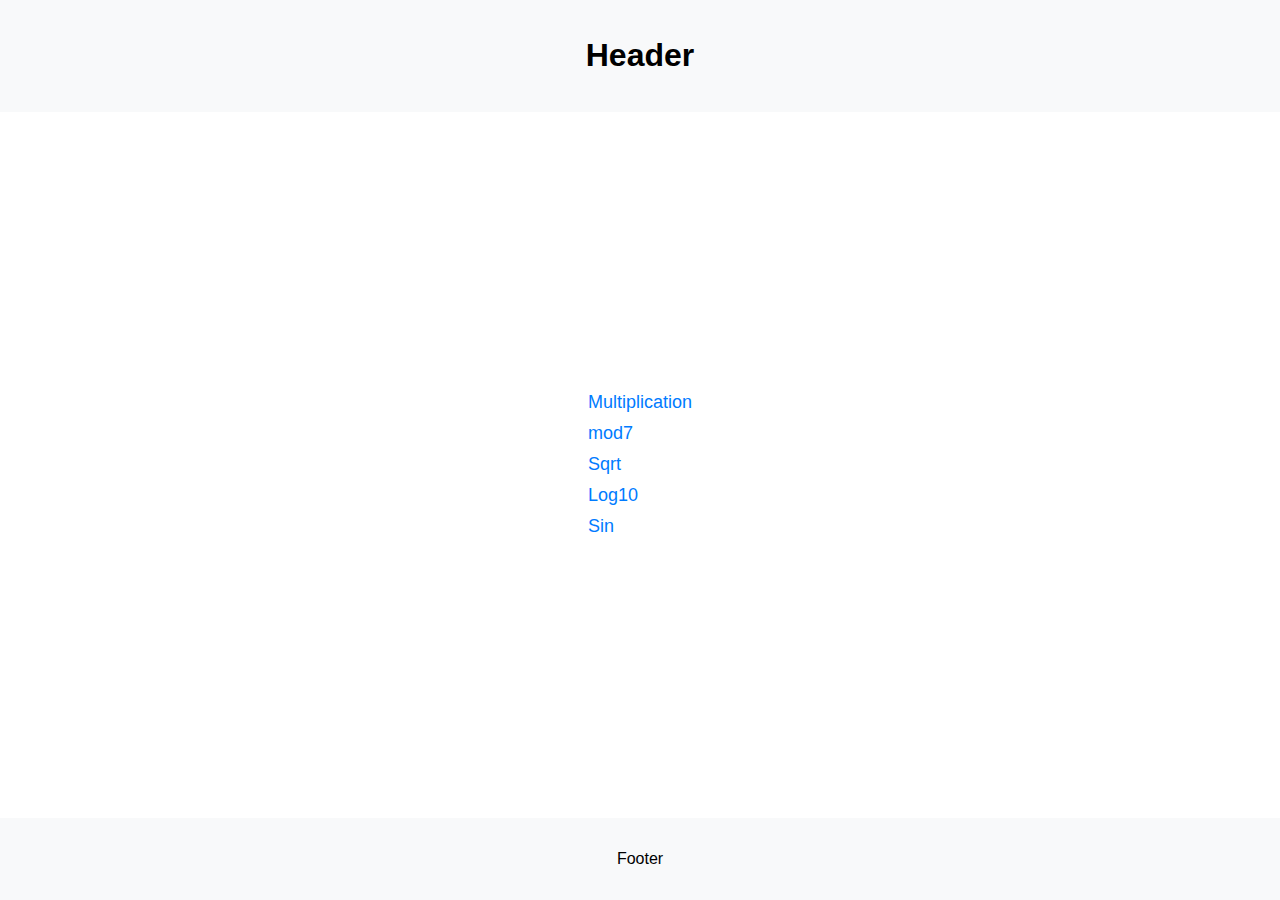
==== index.html @ 04233efc "메인화면 제작 중" ====
<!DOCTYPE html>
<html lang="en">
<head>
    <meta charset="UTF-8">
    <meta name="viewport" content="width=device-width, initial-scale=1.0, viewport-fit=cover, user-scalable=no">
    <meta name="apple-mobile-web-app-capable" content="yes">
    <meta name="apple-mobile-web-app-status-bar-style" content="black-translucent">
    <meta name="mobile-web-app-capable" content="yes">
    <title>Mental Math</title>
    <link rel="manifest" href="app.webmanifest" crossorigin="use-credentials" />

    <style>
        body {
            display: flex;
            flex-direction: column;
            min-height: 100vh;
            margin: 0;
            font-family: Arial, sans-serif;
        }
        header, footer {
            background-color: #f8f9fa;
            padding: 1em;
            text-align: center;
        }
        main {
            flex: 1;
            padding: 1em;
            display: flex;
            justify-content: center;
            align-items: center;
        }
        ul {
            list-style-type: none;
            padding: 0;
        }
        li {
            margin: 10px 0;
        }
        a {
            text-decoration: none;
            color: #007bff;
            font-size: 18px;
        }
    </style>
</head>
<body>
    <header>
        <h1>Header</h1>
    </header>
    <main>
        <ul>
            <li><a href="calc.html">Multiplication</a></li>
            <li><a href="calc.html">mod7</a></li>
            <li><a href="calc.html">Sqrt</a></li>
            <li><a href="calc.html">Log10</a></li>
            <li><a href="calc.html">Sin</a></li>
        </ul>
    </main>
    <footer>
        <p>Footer</p>
    </footer>
</body>
</html>
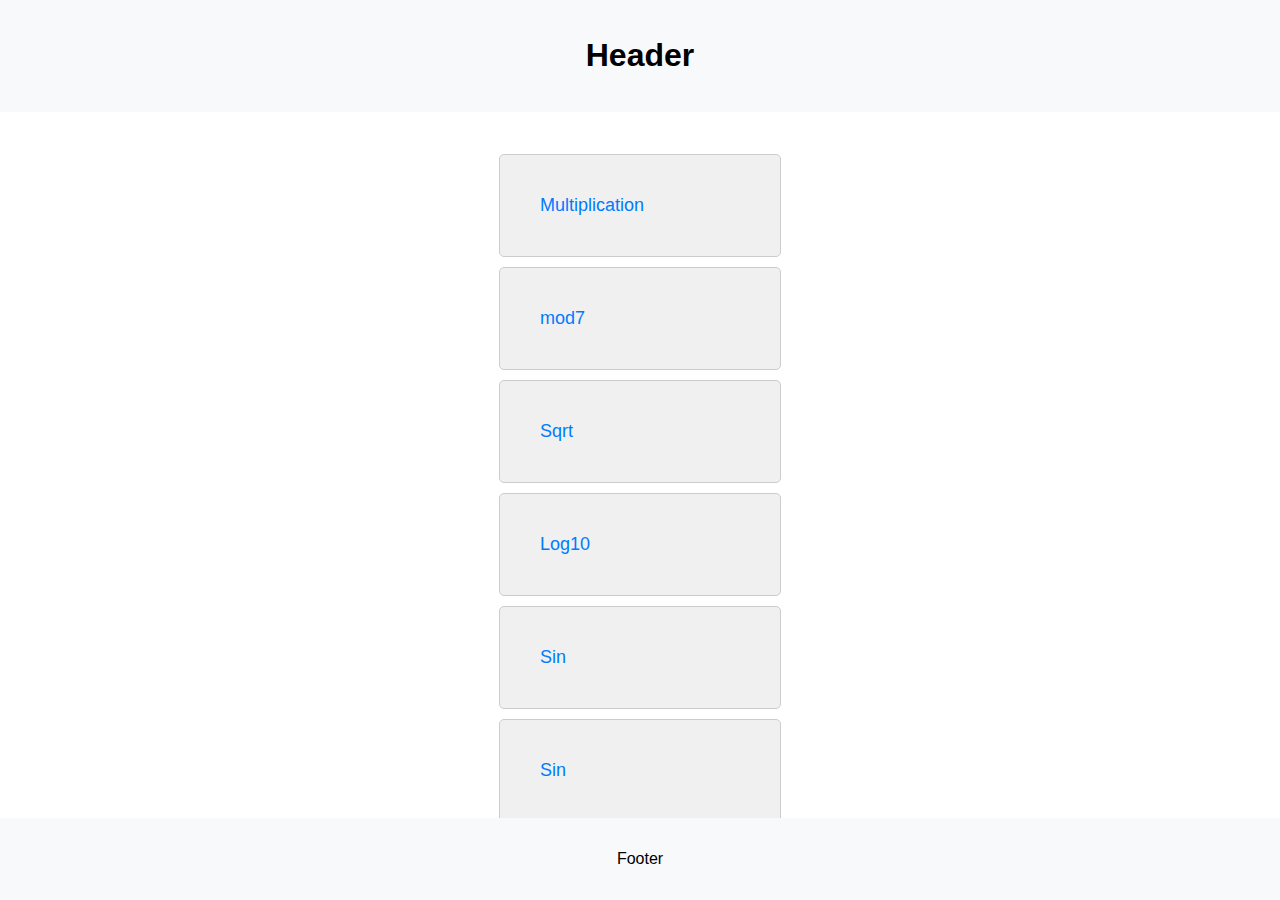
==== commit aa97b2fe: "임시25020104" ====
--- a/index.html
+++ b/index.html
@@ -13,7 +13,7 @@
         body {
             display: flex;
             flex-direction: column;
-            min-height: 100vh;
+            height: 100vh;
             margin: 0;
             font-family: Arial, sans-serif;
         }
@@ -21,20 +21,27 @@
             background-color: #f8f9fa;
             padding: 1em;
             text-align: center;
+            flex-shrink: 0;
         }
         main {
             flex: 1;
             padding: 1em;
+            overflow-y: auto;
             display: flex;
             justify-content: center;
-            align-items: center;
+            align-items: flex-start; /* 변경된 부분 */
         }
         ul {
             list-style-type: none;
             padding: 0;
         }
         li {
+            background-color: #f0f0f0;
+            border: 1px solid #ccc;
             margin: 10px 0;
+            width: 200px;
+            padding: 40px;
+            border-radius: 5px;
         }
         a {
             text-decoration: none;
@@ -49,15 +56,19 @@
     </header>
     <main>
         <ul>
-            <li><a href="calc.html">Multiplication</a></li>
-            <li><a href="calc.html">mod7</a></li>
-            <li><a href="calc.html">Sqrt</a></li>
-            <li><a href="calc.html">Log10</a></li>
-            <li><a href="calc.html">Sin</a></li>
+            <li class="clickable"><a href="calc.html?operation=multiplication">Multiplication</a></li>
+            <li class="clickable"><a href="calc.html">mod7</a></li>
+            <li class="clickable"><a href="calc.html">Sqrt</a></li>
+            <li class="clickable"><a href="calc.html">Log10</a></li>
+            <li class="clickable"><a href="calc.html">Sin</a></li>
+            <li class="clickable"><a href="calc.html">Sin</a></li>
+            <li class="clickable"><a href="calc.html">Sin</a></li>
+            <li class="clickable"><a href="calc.html">Sin</a></li>
         </ul>
     </main>
     <footer>
         <p>Footer</p>
     </footer>
+    <script type="module" src="index.js"></script>
 </body>
 </html>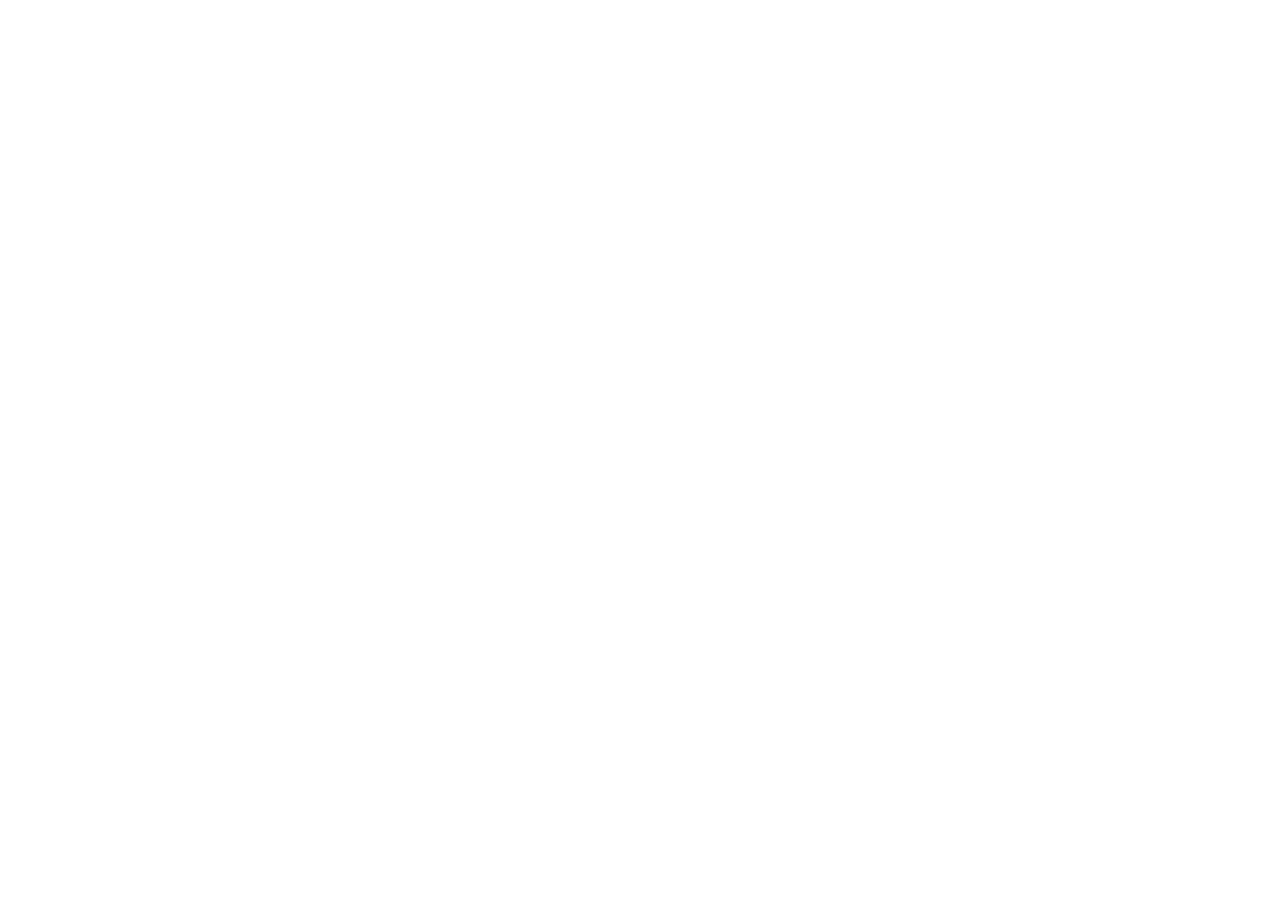
==== commit 86645e5c: "하 꼬이네" ====
--- a/index.html
+++ b/index.html
@@ -1,5 +1,5 @@
 <!DOCTYPE html>
-<html lang="en">
+<html lang="ko">
 <head>
     <meta charset="UTF-8">
     <meta name="viewport" content="width=device-width, initial-scale=1.0, viewport-fit=cover, user-scalable=no">
@@ -7,68 +7,10 @@
     <meta name="apple-mobile-web-app-status-bar-style" content="black-translucent">
     <meta name="mobile-web-app-capable" content="yes">
     <title>Mental Math</title>
-    <link rel="manifest" href="app.webmanifest" crossorigin="use-credentials" />
-
-    <style>
-        body {
-            display: flex;
-            flex-direction: column;
-            height: 100vh;
-            margin: 0;
-            font-family: Arial, sans-serif;
-        }
-        header, footer {
-            background-color: #f8f9fa;
-            padding: 1em;
-            text-align: center;
-            flex-shrink: 0;
-        }
-        main {
-            flex: 1;
-            padding: 1em;
-            overflow-y: auto;
-            display: flex;
-            justify-content: center;
-            align-items: flex-start; /* 변경된 부분 */
-        }
-        ul {
-            list-style-type: none;
-            padding: 0;
-        }
-        li {
-            background-color: #f0f0f0;
-            border: 1px solid #ccc;
-            margin: 10px 0;
-            width: 200px;
-            padding: 40px;
-            border-radius: 5px;
-        }
-        a {
-            text-decoration: none;
-            color: #007bff;
-            font-size: 18px;
-        }
-    </style>
+    <link rel="manifest" href="public/app.webmanifest" crossorigin="use-credentials" />
 </head>
 <body>
-    <header>
-        <h1>Header</h1>
-    </header>
-    <main>
-        <ul>
-            <li class="clickable"><a href="calc.html?operation=multiplication">Multiplication</a></li>
-            <li class="clickable"><a href="calc.html">mod7</a></li>
-            <li class="clickable"><a href="calc.html">Sqrt</a></li>
-            <li class="clickable"><a href="calc.html">Log10</a></li>
-            <li class="clickable"><a href="calc.html">Sin</a></li>
-            <li class="clickable"><a href="calc.html">Sin</a></li>
-            <li class="clickable"><a href="calc.html">Sin</a></li>
-            <li class="clickable"><a href="calc.html">Sin</a></li>
-        </ul>
-    </main>
-    <footer>
-        <p>Footer</p>
-    </footer>
-    <script type="module" src="index.js"></script>
+    <main id="app"></main>
+    <script type="module" src="src/app.js"></script>
 </body>
 </html>